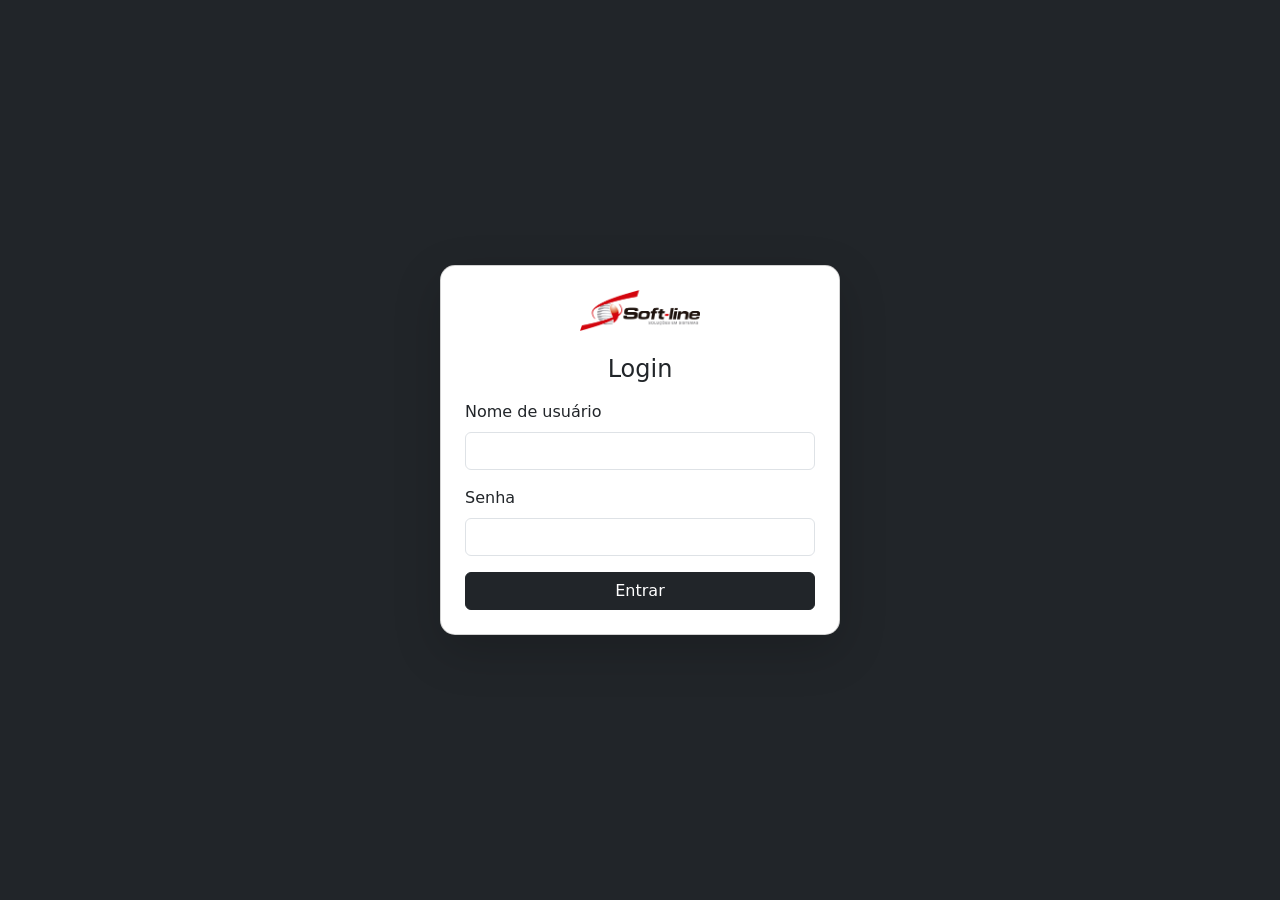
==== cliente-form.html @ b21cbb24 "Features de cliente adicionadas" ====
<!DOCTYPE html>
<html lang="pt-br">
<head>
    <meta charset="UTF-8">
    <title>Softline :: Cliente</title>
    <meta name="viewport" content="width=device-width, initial-scale=1.0">

    <link href="https://cdn.jsdelivr.net/npm/bootstrap@5.3.2/dist/css/bootstrap.min.css" rel="stylesheet">
    <script src="https://code.jquery.com/jquery-3.7.0.min.js"></script>
    <script src="js/API_KEY.js"></script>
</head>

<body class="bg-light">

<div id="navbar-container"></div>

<div class="container mt-5">

    <div class="card shadow-sm">
        <div class="card-body">

            <h4 id="titulo-form">Cadastrar Cliente</h4>
            <hr>

            <form id="form-cliente">

                <div class="mb-3">
                    <label class="form-label">Nome</label>
                    <input type="text" class="form-control" id="name" required>
                </div>
                <div class="mb-3">
                    <label class="form-label">Nome Fantasia</label>
                    <input type="text" class="form-control" id="fantasyName" required>
                </div>

                <div class="mb-3">
                    <label class="form-label">Documento</label>
                    <input type="text"
                        class="form-control"
                        id="document"
                        inputmode="numeric"
                        maxlength="18"
                        required>
                </div>
                <div class="mb-3">
                    <label class="form-label">Endereço</label>
                    <input type="text" class="form-control" id="address" required>
                </div>

                <button type="submit" class="btn btn-success">Salvar</button>
                <button type="button" class="btn btn-secondary"
                        onclick="window.location.href='clientes.html'">
                    Cancelar
                </button>

            </form>

        </div>
    </div>

</div>

<script src="./js/api.js"></script>
<script>

// ======================
// Variáveis globais
// ======================
const token = localStorage.getItem("token");
const params = new URLSearchParams(window.location.search);
const id = params.get("id");
const API_URL = API_BASE + "/Client";

// ======================
// Inicialização
// ======================
$(document).ready(function () {

    if (!token) {
        window.location.href = "login.html";
        return;
    }

    $("#navbar-container").load("navbar.html");

    if (id) {
        $("#titulo-form").text("Editar Cliente");
        carregarCliente(id);
    }

    $("#form-cliente").submit(function (e) {
        e.preventDefault();

        if (id) {
            atualizarCliente(id);
        } else {
            criarCliente();
        }
    });

    $("#document").on("input", function() {
        let val = $(this).val().replace(/\D/g, ''); // remove tudo que não é número

        if (val.length > 14) val = val.slice(0, 14); // corta o excesso

        // Aplica máscara
        if (val.length <= 11) { // CPF
            val = val
                .replace(/(\d{3})(\d)/, "$1.$2")
                .replace(/(\d{3})(\d)/, "$1.$2")
                .replace(/(\d{3})(\d{1,2})$/, "$1-$2");
        } else { // CNPJ
            val = val
                .replace(/^(\d{2})(\d)/, "$1.$2")
                .replace(/^(\d{2})\.(\d{3})(\d)/, "$1.$2.$3")
                .replace(/\.(\d{3})(\d)/, ".$1/$2")
                .replace(/(\d{4})(\d{1,2})$/, "$1-$2");
        }

        $(this).val(val);
    });
});

// ======================
// Funções
// ======================

function carregarCliente(id) {

    $.ajax({
        url: API_URL + "/" + id,
        type: "GET",
        success: function (c) {
            console.log(c)
            $("#name").val(c.name);
            $("#fantasyName").val(c.fantasy_name);
            let doc = (c.document || "").replace(/\D/g, "");
            $("#document").val(doc).trigger("input");
            $("#address").val(c.address);
        },
        error: function () {
            alert("Erro ao carregar cliente");
        }
    });
}

function criarCliente() {

    const cliente = pegarDadosFormulario();

    $.ajax({
        url: API_URL,
        type: "POST",
        contentType: "application/json",
        headers: {
            "Authorization": "Bearer " + token
        },
        data: JSON.stringify(cliente),
        success: function () {
            alert("Cliente cadastrado com sucesso!");
            window.location.href = "clientes.html";
        },
        error: function () {
            alert("Erro ao cadastrar cliente.");
        }
    });
}


function atualizarCliente(id) {

    const cliente = pegarDadosFormulario();

    $.ajax({
        url: API_URL + "/" + id,
        type: "PUT",
        contentType: "application/json",
        data: JSON.stringify(cliente),
        success: function () {
            alert("Cliente atualizado com sucesso!");
            window.location.href = "clientes.html";
        },
        error: function () {
            alert("Erro ao atualizar cliente.");
        }
    });
}


function pegarDadosFormulario() {
    let doc = $("#document").val().replace(/\D/g, "");

    return {
        name: $("#name").val(),
        fantasy_name: $("#fantasyName").val(),
        document: doc,
        address: $("#address").val(),
    };
}

$(document).ajaxError(function (event, xhr) {
    if (xhr.status === 401) {
        localStorage.removeItem("token");
        window.location.href = "login.html";
    }
});

</script>

</body>
</html>
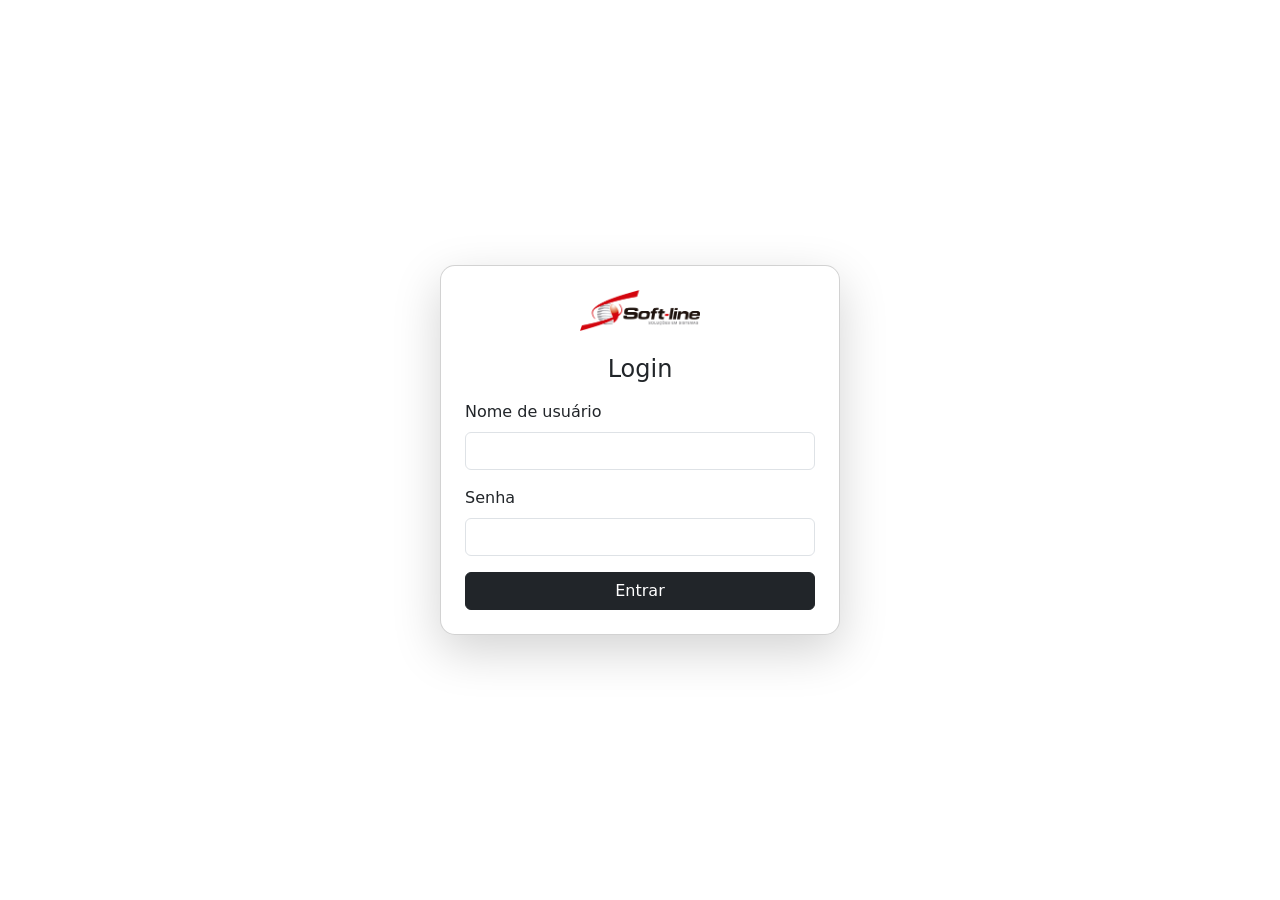
==== commit b9cad3e3: "Todas as funcionalidades implementas, algumas features da UI foram corrigidas" ====
--- a/cliente-form.html
+++ b/cliente-form.html
@@ -1,211 +1,208 @@
-<!DOCTYPE html>
-<html lang="pt-br">
-<head>
-    <meta charset="UTF-8">
-    <title>Softline :: Cliente</title>
-    <meta name="viewport" content="width=device-width, initial-scale=1.0">
-
-    <link href="https://cdn.jsdelivr.net/npm/bootstrap@5.3.2/dist/css/bootstrap.min.css" rel="stylesheet">
-    <script src="https://code.jquery.com/jquery-3.7.0.min.js"></script>
-    <script src="js/API_KEY.js"></script>
-</head>
-
-<body class="bg-light">
-
-<div id="navbar-container"></div>
-
-<div class="container mt-5">
-
-    <div class="card shadow-sm">
-        <div class="card-body">
-
-            <h4 id="titulo-form">Cadastrar Cliente</h4>
-            <hr>
-
-            <form id="form-cliente">
-
-                <div class="mb-3">
-                    <label class="form-label">Nome</label>
-                    <input type="text" class="form-control" id="name" required>
-                </div>
-                <div class="mb-3">
-                    <label class="form-label">Nome Fantasia</label>
-                    <input type="text" class="form-control" id="fantasyName" required>
-                </div>
-
-                <div class="mb-3">
-                    <label class="form-label">Documento</label>
-                    <input type="text"
-                        class="form-control"
-                        id="document"
-                        inputmode="numeric"
-                        maxlength="18"
-                        required>
-                </div>
-                <div class="mb-3">
-                    <label class="form-label">Endereço</label>
-                    <input type="text" class="form-control" id="address" required>
-                </div>
-
-                <button type="submit" class="btn btn-success">Salvar</button>
-                <button type="button" class="btn btn-secondary"
-                        onclick="window.location.href='clientes.html'">
-                    Cancelar
-                </button>
-
-            </form>
-
+    <!DOCTYPE html>
+    <html lang="pt-br">
+    <head>
+        <meta charset="UTF-8">
+        <title>Softline :: Cliente</title>
+        <meta name="viewport" content="width=device-width, initial-scale=1.0">
+
+        <link href="https://cdn.jsdelivr.net/npm/bootstrap@5.3.2/dist/css/bootstrap.min.css" rel="stylesheet">
+        <script src="https://code.jquery.com/jquery-3.7.0.min.js"></script>
+        <script src="js/API_KEY.js"></script>
+    </head>
+
+    <body class="bg-light">
+
+    <div id="navbar-container"></div>
+
+    <div class="container mt-5">
+
+        <div class="card shadow-sm">
+            <div class="card-body">
+
+                <h4 id="titulo-form">Cadastrar Cliente</h4>
+                <hr>
+
+                <form id="form-cliente">
+
+                    <div class="mb-3">
+                        <label class="form-label">Nome</label>
+                        <input type="text" class="form-control" id="name" required>
+                    </div>
+                    <div class="mb-3">
+                        <label class="form-label">Nome Fantasia</label>
+                        <input type="text" class="form-control" id="fantasyName" required>
+                    </div>
+
+                    <div class="mb-3">
+                        <label class="form-label">Documento</label>
+                        <input type="text"
+                            class="form-control"
+                            id="document"
+                            inputmode="numeric"
+                            maxlength="18"
+                            required>
+                    </div>
+                    <div class="mb-3">
+                        <label class="form-label">Endereço</label>
+                        <input type="text" class="form-control" id="address" required>
+                    </div>
+
+                    <button type="submit" class="btn btn-success">Salvar</button>
+                    <button type="button" class="btn btn-secondary"
+                            onclick="window.location.href='clientes.html'">
+                        Cancelar
+                    </button>
+
+                </form>
+
+            </div>
         </div>
+
     </div>
 
-</div>
-
-<script src="./js/api.js"></script>
-<script>
-
-// ======================
-// Variáveis globais
-// ======================
-const token = localStorage.getItem("token");
-const params = new URLSearchParams(window.location.search);
-const id = params.get("id");
-const API_URL = API_BASE + "/Client";
-
-// ======================
-// Inicialização
-// ======================
-$(document).ready(function () {
-
-    if (!token) {
-        window.location.href = "login.html";
-        return;
-    }
-
-    $("#navbar-container").load("navbar.html");
-
-    if (id) {
-        $("#titulo-form").text("Editar Cliente");
-        carregarCliente(id);
-    }
-
-    $("#form-cliente").submit(function (e) {
-        e.preventDefault();
+    <script src="./js/api.js"></script>
+    <script>
+
+    // ======================
+    // Variáveis globais
+    // ======================
+    const token = localStorage.getItem("token");
+    const params = new URLSearchParams(window.location.search);
+    const id = params.get("id");
+    const API_URL = API_BASE + "/Client";
+
+    // ======================
+    // Inicialização
+    // ======================
+    $(document).ready(function () {
+
+        if (!token) {
+            window.location.href = "login.html";
+            return;
+        }
+
+        $("#navbar-container").load("navbar.html");
 
         if (id) {
-            atualizarCliente(id);
-        } else {
-            criarCliente();
+            $("#titulo-form").text("Editar Cliente");
+            carregarCliente(id);
+        }
+
+        $("#form-cliente").submit(function (e) {
+            e.preventDefault();
+
+            if (id) {
+                atualizarCliente(id);
+            } else {
+                criarCliente();
+            }
+        });
+
+        $("#document").on("input", function() {
+            let val = $(this).val().replace(/\D/g, ''); // remove tudo que não é número
+
+            if (val.length > 14) val = val.slice(0, 14); // corta o excesso
+
+            // Aplica máscara
+            if (val.length <= 11) { // CPF
+                val = val
+                    .replace(/(\d{3})(\d)/, "$1.$2")
+                    .replace(/(\d{3})(\d)/, "$1.$2")
+                    .replace(/(\d{3})(\d{1,2})$/, "$1-$2");
+            } else { // CNPJ
+                val = val
+                    .replace(/^(\d{2})(\d)/, "$1.$2")
+                    .replace(/^(\d{2})\.(\d{3})(\d)/, "$1.$2.$3")
+                    .replace(/\.(\d{3})(\d)/, ".$1/$2")
+                    .replace(/(\d{4})(\d{1,2})$/, "$1-$2");
+            }
+
+            $(this).val(val);
+        });
+    });
+
+    // ======================
+    // Funções
+    // ======================
+
+    function carregarCliente(id) {
+
+        $.ajax({
+            url: API_URL + "/" + id,
+            type: "GET",
+            success: function (c) {
+                console.log(c)
+                $("#name").val(c.name);
+                $("#fantasyName").val(c.fantasy_name);
+                let doc = (c.document || "").replace(/\D/g, "");
+                $("#document").val(doc).trigger("input");
+                $("#address").val(c.address);
+            },
+            error: function () {
+                alert("Erro ao carregar cliente");
+            }
+        });
+    }
+
+    function criarCliente() {
+
+        const cliente = pegarDadosFormulario();
+
+        $.ajax({
+            url: API_URL,
+            type: "POST",
+            contentType: "application/json",
+            data: JSON.stringify(cliente),
+            success: function () {
+                alert("Cliente cadastrado com sucesso!");
+                window.location.href = "clientes.html";
+            },
+            error: function () {
+                alert("Erro ao cadastrar cliente.");
+            }
+        });
+    }
+
+
+    function atualizarCliente(id) {
+
+        const cliente = pegarDadosFormulario();
+
+        $.ajax({
+            url: API_URL + "/" + id,
+            type: "PUT",
+            contentType: "application/json",
+            data: JSON.stringify(cliente),
+            success: function () {
+                alert("Cliente atualizado com sucesso!");
+                window.location.href = "clientes.html";
+            },
+            error: function () {
+                alert("Erro ao atualizar cliente.");
+            }
+        });
+    }
+
+
+    function pegarDadosFormulario() {
+        let doc = $("#document").val().replace(/\D/g, "");
+
+        return {
+            name: $("#name").val(),
+            fantasy_name: $("#fantasyName").val(),
+            document: doc,
+            address: $("#address").val(),
+        };
+    }
+
+    $(document).ajaxError(function (event, xhr) {
+        if (xhr.status === 401) {
+            localStorage.removeItem("token");
+            window.location.href = "login.html";
         }
     });
 
-    $("#document").on("input", function() {
-        let val = $(this).val().replace(/\D/g, ''); // remove tudo que não é número
-
-        if (val.length > 14) val = val.slice(0, 14); // corta o excesso
-
-        // Aplica máscara
-        if (val.length <= 11) { // CPF
-            val = val
-                .replace(/(\d{3})(\d)/, "$1.$2")
-                .replace(/(\d{3})(\d)/, "$1.$2")
-                .replace(/(\d{3})(\d{1,2})$/, "$1-$2");
-        } else { // CNPJ
-            val = val
-                .replace(/^(\d{2})(\d)/, "$1.$2")
-                .replace(/^(\d{2})\.(\d{3})(\d)/, "$1.$2.$3")
-                .replace(/\.(\d{3})(\d)/, ".$1/$2")
-                .replace(/(\d{4})(\d{1,2})$/, "$1-$2");
-        }
-
-        $(this).val(val);
-    });
-});
-
-// ======================
-// Funções
-// ======================
-
-function carregarCliente(id) {
-
-    $.ajax({
-        url: API_URL + "/" + id,
-        type: "GET",
-        success: function (c) {
-            console.log(c)
-            $("#name").val(c.name);
-            $("#fantasyName").val(c.fantasy_name);
-            let doc = (c.document || "").replace(/\D/g, "");
-            $("#document").val(doc).trigger("input");
-            $("#address").val(c.address);
-        },
-        error: function () {
-            alert("Erro ao carregar cliente");
-        }
-    });
-}
-
-function criarCliente() {
-
-    const cliente = pegarDadosFormulario();
-
-    $.ajax({
-        url: API_URL,
-        type: "POST",
-        contentType: "application/json",
-        headers: {
-            "Authorization": "Bearer " + token
-        },
-        data: JSON.stringify(cliente),
-        success: function () {
-            alert("Cliente cadastrado com sucesso!");
-            window.location.href = "clientes.html";
-        },
-        error: function () {
-            alert("Erro ao cadastrar cliente.");
-        }
-    });
-}
-
-
-function atualizarCliente(id) {
-
-    const cliente = pegarDadosFormulario();
-
-    $.ajax({
-        url: API_URL + "/" + id,
-        type: "PUT",
-        contentType: "application/json",
-        data: JSON.stringify(cliente),
-        success: function () {
-            alert("Cliente atualizado com sucesso!");
-            window.location.href = "clientes.html";
-        },
-        error: function () {
-            alert("Erro ao atualizar cliente.");
-        }
-    });
-}
-
-
-function pegarDadosFormulario() {
-    let doc = $("#document").val().replace(/\D/g, "");
-
-    return {
-        name: $("#name").val(),
-        fantasy_name: $("#fantasyName").val(),
-        document: doc,
-        address: $("#address").val(),
-    };
-}
-
-$(document).ajaxError(function (event, xhr) {
-    if (xhr.status === 401) {
-        localStorage.removeItem("token");
-        window.location.href = "login.html";
-    }
-});
-
-</script>
-
-</body>
-</html>+    </script>
+
+    </body>
+    </html>
